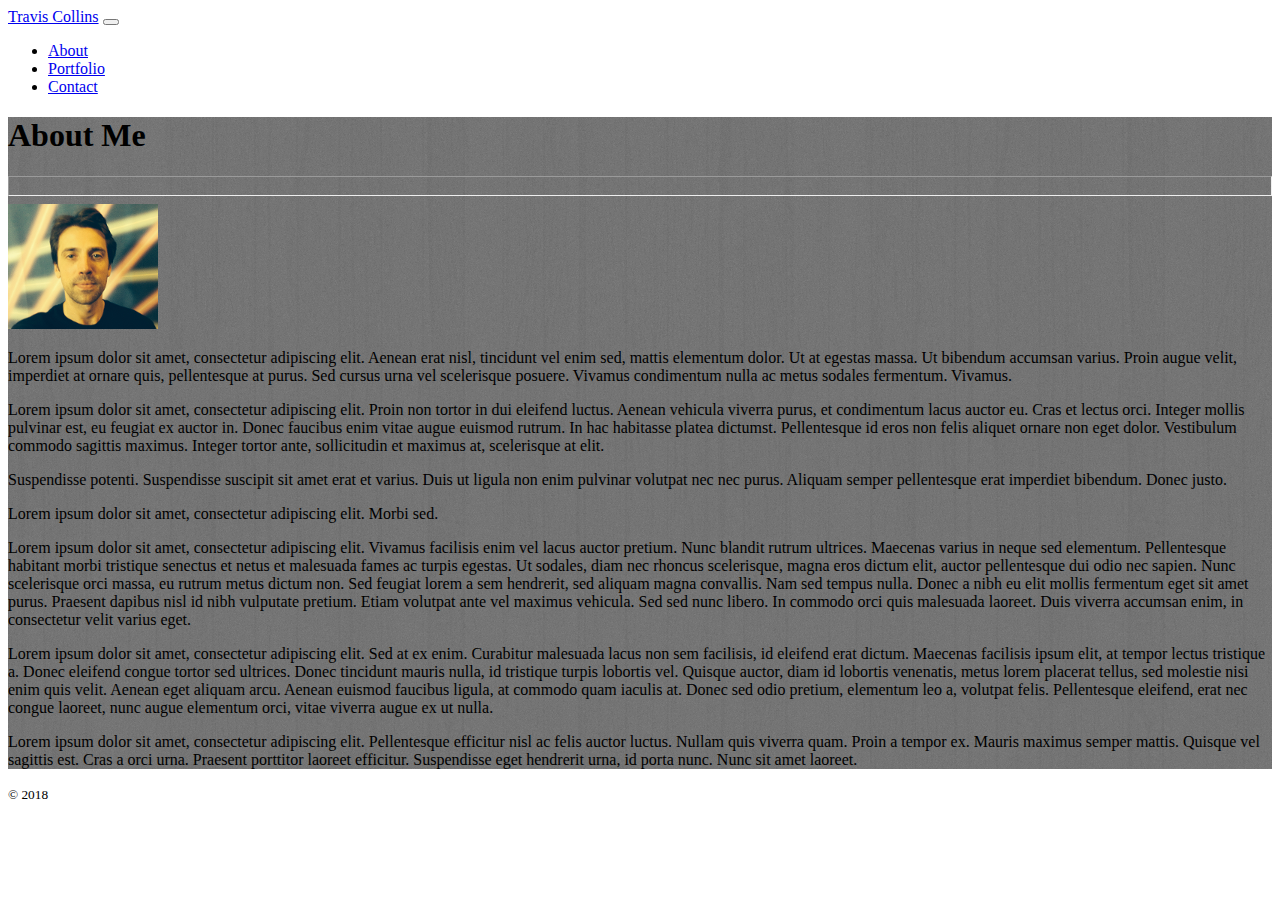
==== index.html @ 89371336 "Add style to about page" ====
<!DOCTYPE html>

<html lang="en-us">
    <head>
        <meta charset="utf-8">
        <meta name="viewport" content="width=device-width, initial-scale=1, shrink-to-fit=no">

        <link rel="stylesheet" href="https://stackpath.bootstrapcdn.com/bootstrap/4.1.1/css/bootstrap.min.css" integrity="sha384-WskhaSGFgHYWDcbwN70/dfYBj47jz9qbsMId/iRN3ewGhXQFZCSftd1LZCfmhktB" crossorigin="anonymous">
        <link rel="stylesheet" href="assets/css/main.css">

        <title>About</title>
    </head>
    <body>
        <header>
            <nav class="navbar navbar-expand-sm bg-light navbar-light">
                <a class="navbar-brand" href="#">Travis Collins</a>
                <button class="navbar-toggler" type="button" data-toggle="collapse" data-toggle="collapse" data-target="#navbarSupportedContent" aria-controls="navbarSupportedContent" aria-expanded="false" aria-label="Toggle navigation">
                    <span class="navbar-toggler-icon"></span>
                </button>

                <div class="collapse navbar-collapse" id="navbarSupportedContent">
                    <ul class="navbar-nav ml-auto">
                        <li class="nav-item">
                            <a class="nav-link" href="./">About</a>
                        </li>
                        <li class="nav-item">
                            <a class="nav-link" href="./portfolio.html">Portfolio</a>
                        </li>
                        <li class="nav-item">
                            <a class="nav-link" href="./contact.html">Contact</a>
                        </li>
                    </ul>
                </div>
            </nav>
        </header>

        <section class="content">
            <div class="container-fluid bg">
                <div class="row col-md-10 mx-auto px-0">
                    <div class="card my-3 my-md-5">
                        <div class="card-body bg-light">
                            <h1 class="card-title h2">About Me</h1>

                            <hr size="20">

                            <img class="rounded float-left pr-3" src="assets/images/profile.png" alt="Responsive image">

                            <p>Lorem ipsum dolor sit amet, consectetur adipiscing elit. Aenean erat nisl, tincidunt vel enim sed, mattis elementum dolor. Ut at egestas massa. Ut bibendum accumsan varius. Proin augue velit, imperdiet at ornare quis, pellentesque at purus. Sed cursus urna vel scelerisque posuere. Vivamus condimentum nulla ac metus sodales fermentum. Vivamus.</p>
                            <p>Lorem ipsum dolor sit amet, consectetur adipiscing elit. Proin non tortor in dui eleifend luctus. Aenean vehicula viverra purus, et condimentum lacus auctor eu. Cras et lectus orci. Integer mollis pulvinar est, eu feugiat ex auctor in. Donec faucibus enim vitae augue euismod rutrum. In hac habitasse platea dictumst. Pellentesque id eros non felis aliquet ornare non eget dolor. Vestibulum commodo sagittis maximus. Integer tortor ante, sollicitudin et maximus at, scelerisque at elit.</p>
                            <p>Suspendisse potenti. Suspendisse suscipit sit amet erat et varius. Duis ut ligula non enim pulvinar volutpat nec nec purus. Aliquam semper pellentesque erat imperdiet bibendum. Donec justo.</p>
                            <p>Lorem ipsum dolor sit amet, consectetur adipiscing elit. Morbi sed.</p>
                            <p>Lorem ipsum dolor sit amet, consectetur adipiscing elit. Vivamus facilisis enim vel lacus auctor pretium. Nunc blandit rutrum ultrices. Maecenas varius in neque sed elementum. Pellentesque habitant morbi tristique senectus et netus et malesuada fames ac turpis egestas. Ut sodales, diam nec rhoncus scelerisque, magna eros dictum elit, auctor pellentesque dui odio nec sapien. Nunc scelerisque orci massa, eu rutrum metus dictum non. Sed feugiat lorem a sem hendrerit, sed aliquam magna convallis. Nam sed tempus nulla. Donec a nibh eu elit mollis fermentum eget sit amet purus. Praesent dapibus nisl id nibh vulputate pretium. Etiam volutpat ante vel maximus vehicula. Sed sed nunc libero. In commodo orci quis malesuada laoreet. Duis viverra accumsan enim, in consectetur velit varius eget.<p>
                            <p>Lorem ipsum dolor sit amet, consectetur adipiscing elit. Sed at ex enim. Curabitur malesuada lacus non sem facilisis, id eleifend erat dictum. Maecenas facilisis ipsum elit, at tempor lectus tristique a. Donec eleifend congue tortor sed ultrices. Donec tincidunt mauris nulla, id tristique turpis lobortis vel. Quisque auctor, diam id lobortis venenatis, metus lorem placerat tellus, sed molestie nisi enim quis velit. Aenean eget aliquam arcu. Aenean euismod faucibus ligula, at commodo quam iaculis at. Donec sed odio pretium, elementum leo a, volutpat felis. Pellentesque eleifend, erat nec congue laoreet, nunc augue elementum orci, vitae viverra augue ex ut nulla.</p>
                            <p>Lorem ipsum dolor sit amet, consectetur adipiscing elit. Pellentesque efficitur nisl ac felis auctor luctus. Nullam quis viverra quam. Proin a tempor ex. Mauris maximus semper mattis. Quisque vel sagittis est. Cras a orci urna. Praesent porttitor laoreet efficitur. Suspendisse eget hendrerit urna, id porta nunc. Nunc sit amet laoreet.</p>
                        </div>
                    </div>
                </div>
            </div>
        </section>

        <footer class="card-footer text-center text-muted">
            <small>&copy; 2018</small>
        </footer>

        <script src="https://code.jquery.com/jquery-3.3.1.slim.min.js" integrity="sha384-q8i/X+965DzO0rT7abK41JStQIAqVgRVzpbzo5smXKp4YfRvH+8abtTE1Pi6jizo" crossorigin="anonymous"></script>
        <script src="https://cdnjs.cloudflare.com/ajax/libs/popper.js/1.14.3/umd/popper.min.js" integrity="sha384-ZMP7rVo3mIykV+2+9J3UJ46jBk0WLaUAdn689aCwoqbBJiSnjAK/l8WvCWPIPm49" crossorigin="anonymous"></script>
        <script src="https://stackpath.bootstrapcdn.com/bootstrap/4.1.1/js/bootstrap.min.js" integrity="sha384-smHYKdLADwkXOn1EmN1qk/HfnUcbVRZyYmZ4qpPea6sjB/pTJ0euyQp0Mk8ck+5T" crossorigin="anonymous"></script>
    </body>
</html>
---- assets/css/main.css ----
.bg {
    background-image: url("../images/bg.png");
}

button:focus {
    outline: 0;
}
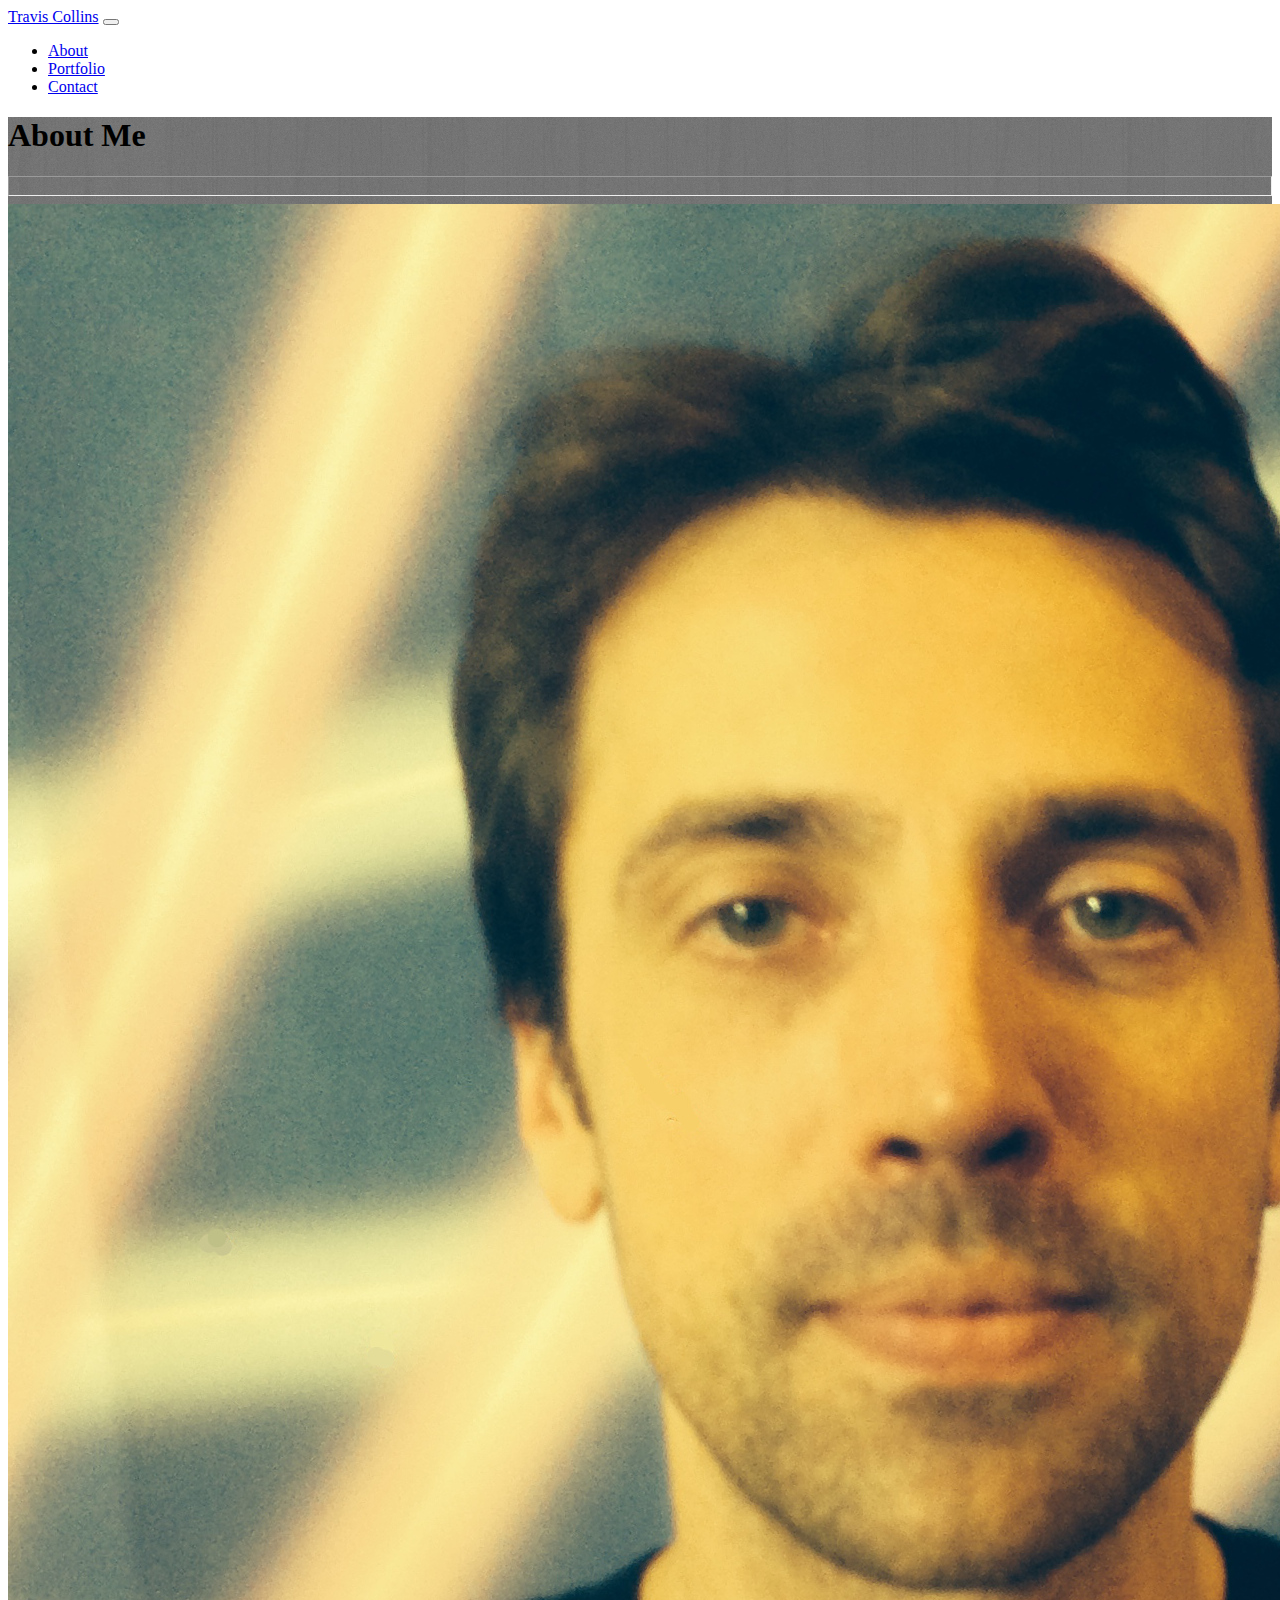
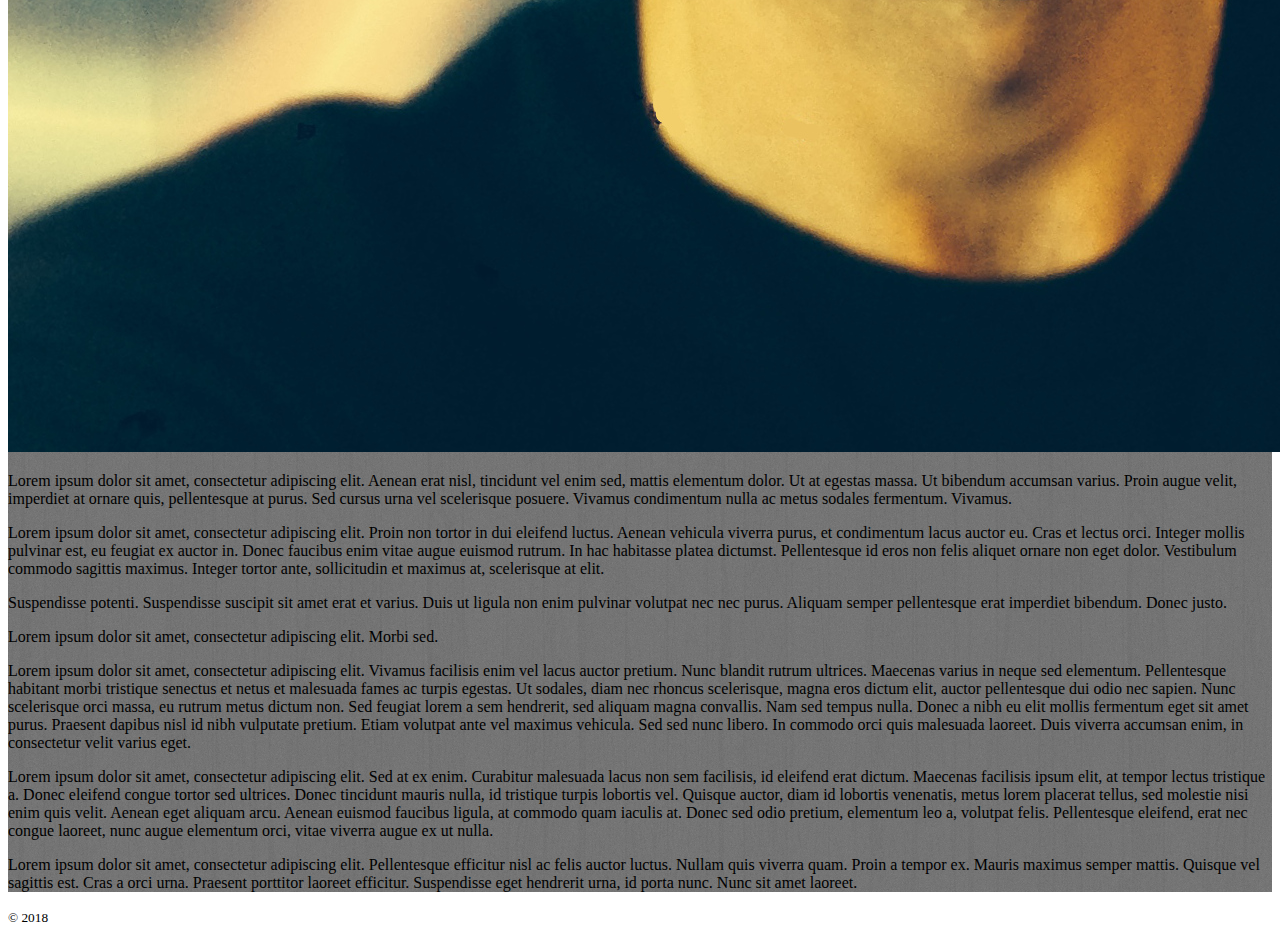
==== commit f9aebe44: "Add style to portfolio page" ====
--- a/index.html
+++ b/index.html
@@ -10,6 +10,7 @@
 
         <title>About</title>
     </head>
+
     <body>
         <header>
             <nav class="navbar navbar-expand-sm bg-light navbar-light">
@@ -34,16 +35,19 @@
             </nav>
         </header>
 
-        <section class="content">
+        <section>
             <div class="container-fluid bg">
-                <div class="row col-md-10 mx-auto px-0">
-                    <div class="card my-3 my-md-5">
+                <div class="row">
+                    <div class="card col-md-10 my-3 my-md-5 mx-auto px-0">
                         <div class="card-body bg-light">
-                            <h1 class="card-title h2">About Me</h1>
+                            <h1 class="card-title h2 text-center text-md-left">About Me</h1>
 
                             <hr size="20">
 
-                            <img class="rounded float-left pr-3" src="assets/images/profile.png" alt="Responsive image">
+                            <!-- <img class="rounded col-sm-4 float-left pb-3 pr-3 pl-0" src="assets/images/profile.png" alt="Responsive image"> -->
+                            <div class="col-sm-4 float-left pb-3 px-0 pr-sm-3 pl-0">
+                                <img class="rounded w-100" src="assets/images/profile.png" alt="Responsive image">
+                            </div>
 
                             <p>Lorem ipsum dolor sit amet, consectetur adipiscing elit. Aenean erat nisl, tincidunt vel enim sed, mattis elementum dolor. Ut at egestas massa. Ut bibendum accumsan varius. Proin augue velit, imperdiet at ornare quis, pellentesque at purus. Sed cursus urna vel scelerisque posuere. Vivamus condimentum nulla ac metus sodales fermentum. Vivamus.</p>
                             <p>Lorem ipsum dolor sit amet, consectetur adipiscing elit. Proin non tortor in dui eleifend luctus. Aenean vehicula viverra purus, et condimentum lacus auctor eu. Cras et lectus orci. Integer mollis pulvinar est, eu feugiat ex auctor in. Donec faucibus enim vitae augue euismod rutrum. In hac habitasse platea dictumst. Pellentesque id eros non felis aliquet ornare non eget dolor. Vestibulum commodo sagittis maximus. Integer tortor ante, sollicitudin et maximus at, scelerisque at elit.</p>
@@ -66,4 +70,5 @@
         <script src="https://cdnjs.cloudflare.com/ajax/libs/popper.js/1.14.3/umd/popper.min.js" integrity="sha384-ZMP7rVo3mIykV+2+9J3UJ46jBk0WLaUAdn689aCwoqbBJiSnjAK/l8WvCWPIPm49" crossorigin="anonymous"></script>
         <script src="https://stackpath.bootstrapcdn.com/bootstrap/4.1.1/js/bootstrap.min.js" integrity="sha384-smHYKdLADwkXOn1EmN1qk/HfnUcbVRZyYmZ4qpPea6sjB/pTJ0euyQp0Mk8ck+5T" crossorigin="anonymous"></script>
     </body>
-</html>
+
+</html>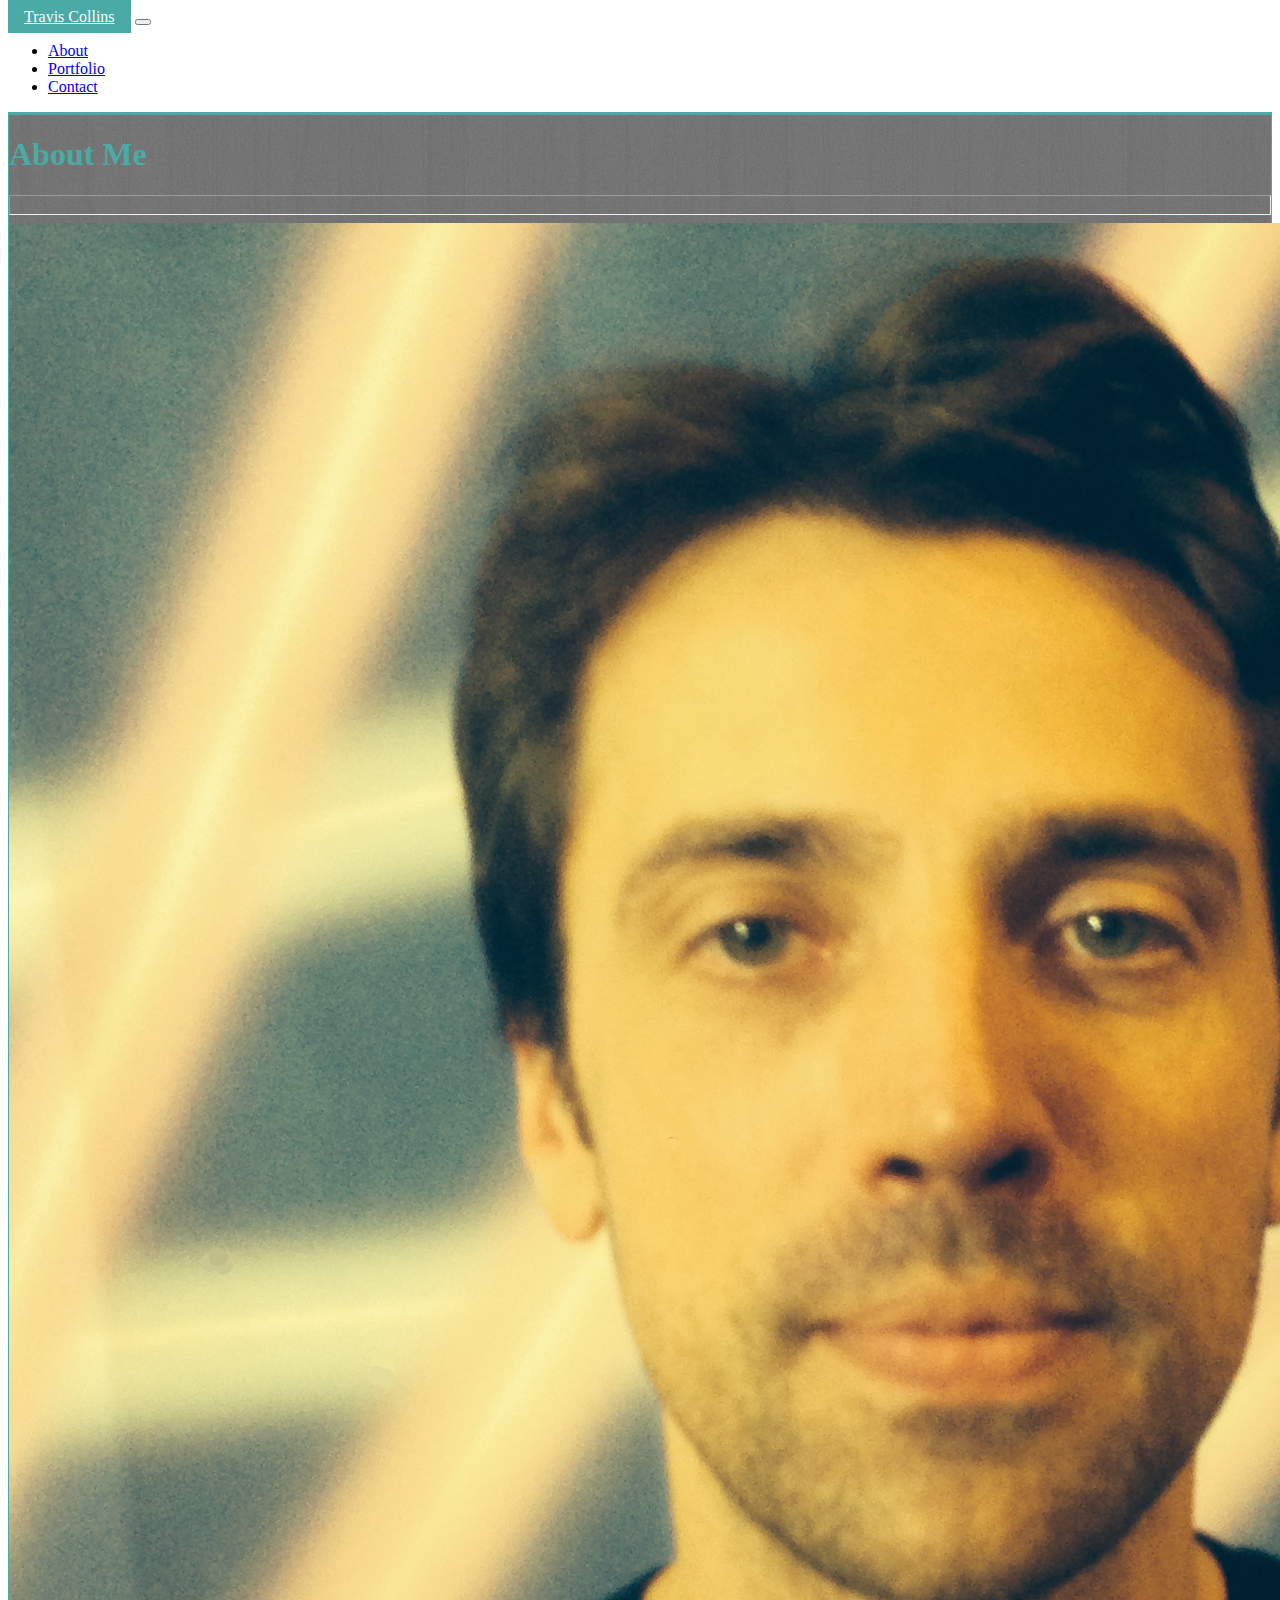
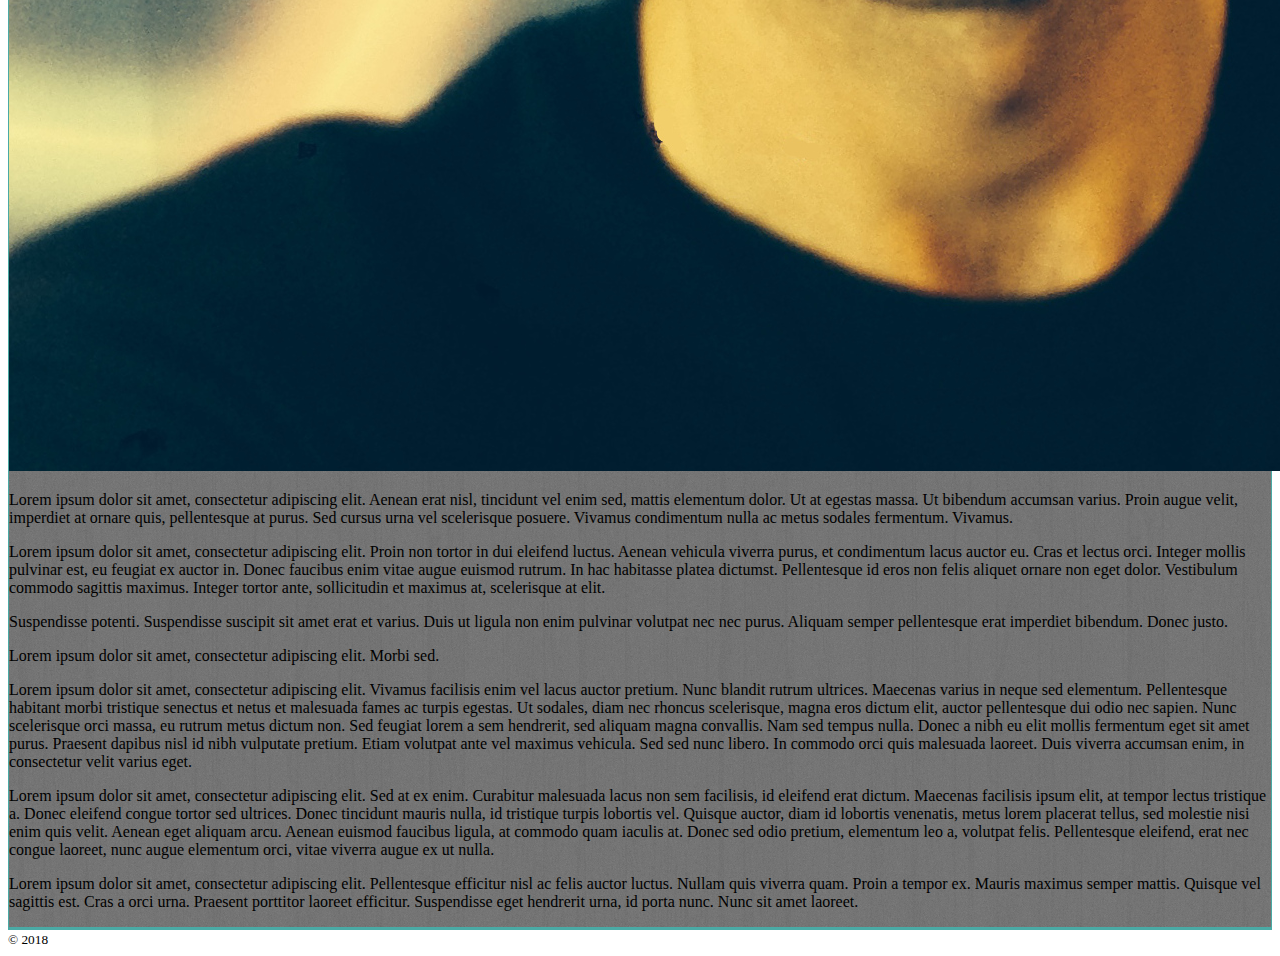
==== commit 973c93da: "Add teal coloring" ====
--- a/index.html
+++ b/index.html
@@ -14,20 +14,20 @@
     <body>
         <header>
             <nav class="navbar navbar-expand-sm bg-light navbar-light">
-                <a class="navbar-brand" href="#">Travis Collins</a>
+                <a class="navbar-brand" href="./">Travis Collins</a>
                 <button class="navbar-toggler" type="button" data-toggle="collapse" data-toggle="collapse" data-target="#navbarSupportedContent" aria-controls="navbarSupportedContent" aria-expanded="false" aria-label="Toggle navigation">
                     <span class="navbar-toggler-icon"></span>
                 </button>
 
                 <div class="collapse navbar-collapse" id="navbarSupportedContent">
                     <ul class="navbar-nav ml-auto">
-                        <li class="nav-item">
+                        <li class="nav-item pl-3">
                             <a class="nav-link" href="./">About</a>
                         </li>
-                        <li class="nav-item">
+                        <li class="nav-item pl-3">
                             <a class="nav-link" href="./portfolio.html">Portfolio</a>
                         </li>
-                        <li class="nav-item">
+                        <li class="nav-item pl-3">
                             <a class="nav-link" href="./contact.html">Contact</a>
                         </li>
                     </ul>
--- a/assets/css/main.css
+++ b/assets/css/main.css
@@ -2,6 +2,44 @@
     background-image: url("../images/bg.png");
 }
 
+input[type="text"],
+input[type="email"],
+textarea,
 button:focus {
     outline: 0;
+    box-shadow:none !important;
+    border:1px solid #ccc !important;
+}
+
+.btn-success {
+    background: #4aaaa5;
+}
+
+.btn-success:hover {
+    background: #00b233;
+}
+
+.card-title {
+    color: #4aaaa5;
+}
+
+.navbar-light .navbar-brand {
+    background: #4aaaa5;
+    padding: .5rem 1rem;
+    color: #f8f9fa !important;
+}
+
+.navbar {
+    padding: 0;
+    border-bottom: 2px solid #4aaaa5;
+    box-shadow: 5px;
+}
+
+.card-footer {
+    border-top: 2px solid #4aaaa5;
+    box-shadow: 5px;
+}
+
+.card {
+    border: 1px solid #4aaaa5;
 }